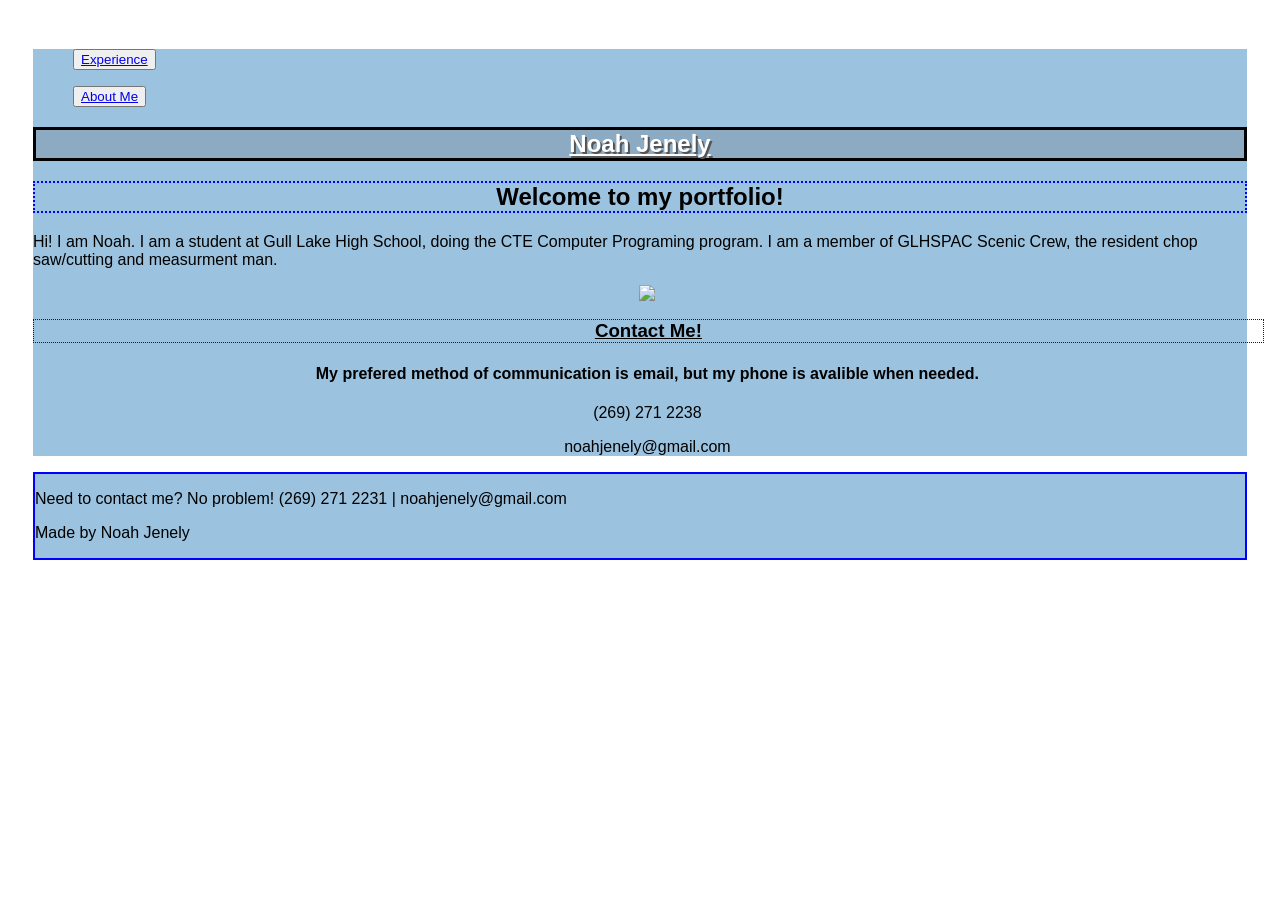
==== index.html @ 50c99787 "Posting" ====
<!DOCTYPE html>
<html>
<head>
  <meta name="viewport" content="width=device-width,initial-scale=1" >
  <link href="style.css" rel="stylesheet">
  
</head>
<section id="body">
  <nav> 
 <ul>
    <button><a href="resume.html">Experience</a></button>
</ul>
</nav>
<nav> 
 <ul>
    <button><a href="about.html">About Me</a></button>
</ul>
</nav>
<header>
  <h1 id="header"> Noah Jenely </h1>
</header>

<body>

<h2 id="welcome"> Welcome to my portfolio! </h2>


<p id="bam">Hi! I am Noah. I am a student at Gull Lake High School, doing the CTE Computer Programing program. I am a member of GLHSPAC Scenic Crew, the resident chop saw/cutting and measurment man.</p>
<section id="H-I">
<img src="https://encrypted-tbn0.gstatic.com/images?q=tbn:ANd9GcSXTMlUueMhaERNUMQGPftBgPnFK3C6u1-By5TcC7Jo7g&s=10">
</section>



<h3 id="contact"> Contact Me! </h3>

<h4 id="prefered"> My prefered method of communication is email, but my phone is avalible when needed. </h4>

<p id="phone"> (269) 271 2238 </p>

<p id="email"> noahjenely@gmail.com </p>

</body>
</section>
<footer id="footer">
  <p id="mini-cf"> Need to contact me? No problem! (269) 271 2231 | noahjenely@gmail.com </p>
  <p id="credits"> Made by Noah Jenely </p>
</footer>
</html>
---- style.css ----
/* buttons */
a:hover {
  color: red;
}

#body {
  background-color: rgb(155, 194, 222);
}


/* Home */
#header {
  display: flex;
  justify-content: center;
  background-color: rgb(140, 171, 194);
  color: white;
  border: 3px solid black;
  text-decoration: underline;
  text-shadow: 2px 2px #555555;
}

#welcome {
  display: flex;
  justify-content: center;
  border: 2px dotted blue;
}

#bam {
  display: flex;
  justify-content: center;
  width: 96vw;
}

#H-I {
  display: flex;
  justify-content: center;
  width: 96vw;
}

#contact {
  display: flex;
  justify-content: center;
  width: 96vw;
  text-decoration: underline;
  border: 1px dotted blue;
}

#prefered {
  display: flex;
  justify-content: center;
  width: 96vw;
}

#phone {
  display: flex;
  justify-content: center;
  width: 96vw;
}

#email {
  display: flex;
  justify-content: center;
  width: 96vw;
}

/* Experience page */

#experience {
  display: flex;
  justify-content: center;
  width: 96vw;
  text-decoration: underline;
}

#A-B-title {
  display: flex;
  justify-content: center;
  width: 96vw;
}

#resume-image {
  justify-content: center;
  display: flex;
  width: 96vw;
}

#JAT {
  display: flex;
  justify-content: center;
  width: 96vw;
}

#job-about {
  display: flex;
  justify-content: center;
  width: 96vw;
}

/* About Me page */
 
#about-me {
  display: flex;
  justify-content: center;
  width: 96vw;
}

#hobby-about {
  display: flex;
  justify-content: center;
  width: 96vw;
}

#hobby-images {
  display: flex;
  justify-content: center;
  width: 96vw;
}

 
/* Footer  FIX LATER */

#footer {
  border: 2px solid blue;
  background-color: rgb(155, 194, 222);
}

body {
  background: #fff;
  color: #000;
  padding: 25px;
  font-family: sans-serif;
}
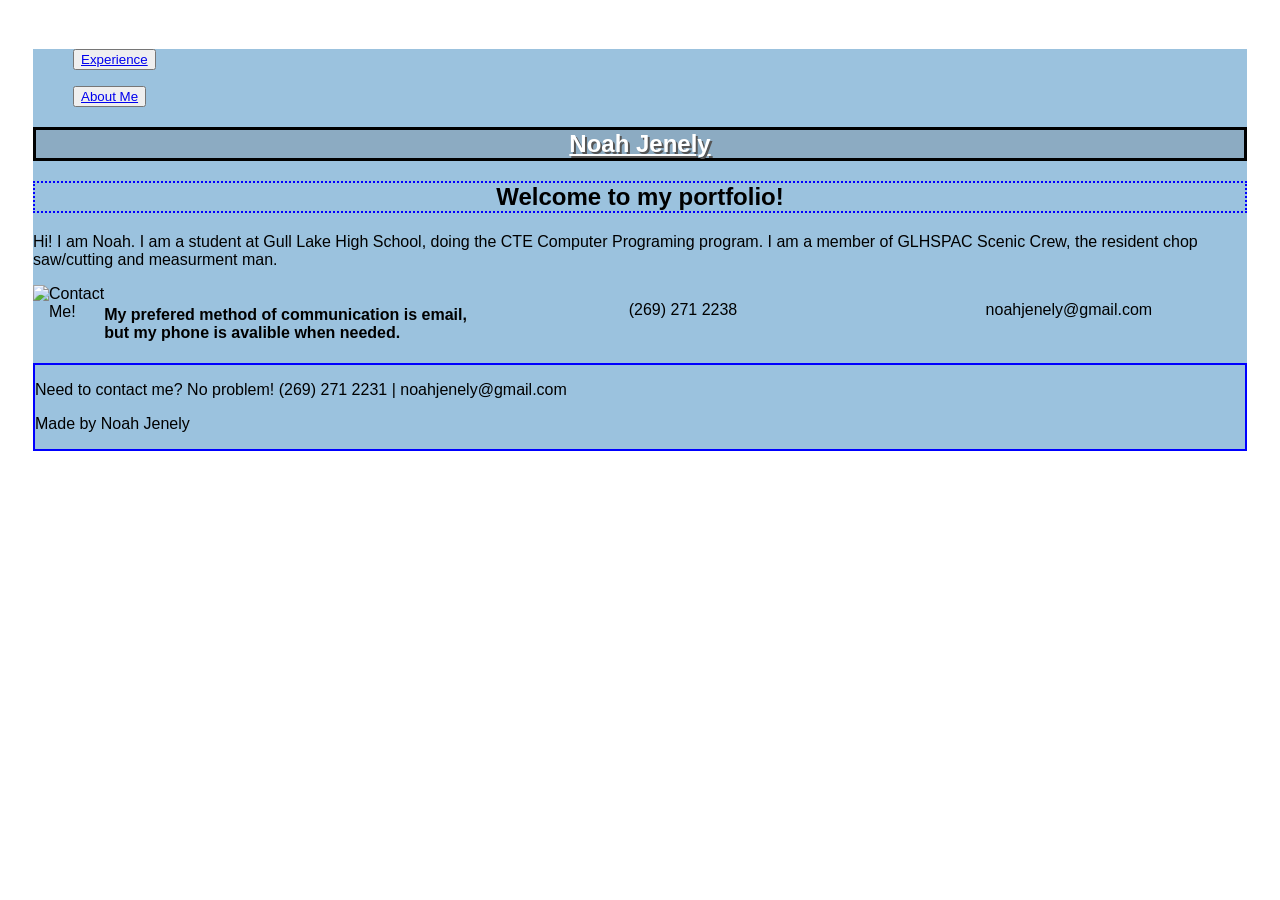
==== commit 245abb87: "posting take two" ====
--- a/index.html
+++ b/index.html
@@ -27,7 +27,7 @@
 
 <p id="bam">Hi! I am Noah. I am a student at Gull Lake High School, doing the CTE Computer Programing program. I am a member of GLHSPAC Scenic Crew, the resident chop saw/cutting and measurment man.</p>
 <section id="H-I">
-<img src="https://encrypted-tbn0.gstatic.com/images?q=tbn:ANd9GcSXTMlUueMhaERNUMQGPftBgPnFK3C6u1-By5TcC7Jo7g&s=10">
+<img src="blob:chrome-untrusted://media-app/383d96f4-8744-4b5b-b38a-66133c02149e
 </section>
 
 
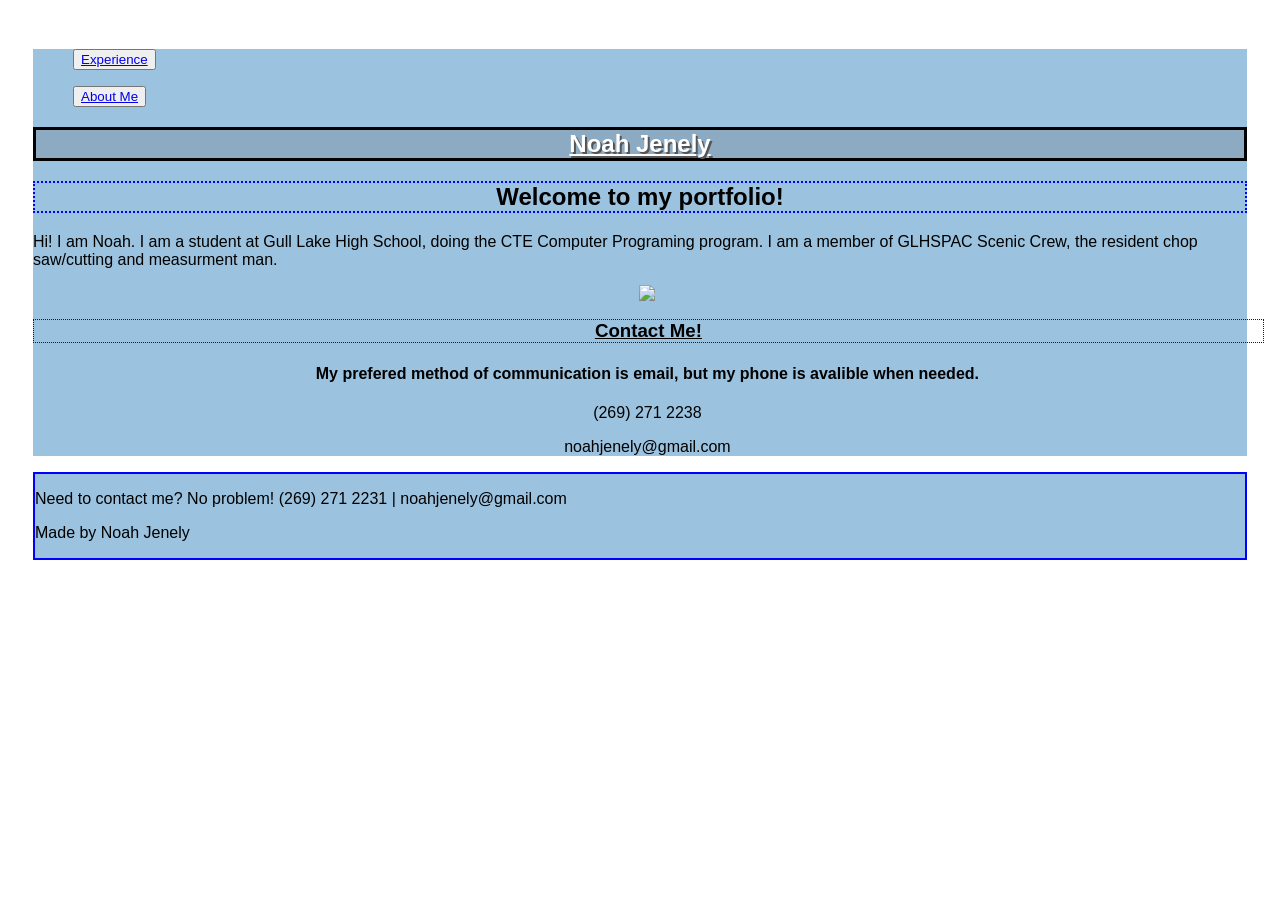
==== commit 0a8eb89d: "posting take three" ====
--- a/index.html
+++ b/index.html
@@ -27,7 +27,7 @@
 
 <p id="bam">Hi! I am Noah. I am a student at Gull Lake High School, doing the CTE Computer Programing program. I am a member of GLHSPAC Scenic Crew, the resident chop saw/cutting and measurment man.</p>
 <section id="H-I">
-<img src="blob:chrome-untrusted://media-app/383d96f4-8744-4b5b-b38a-66133c02149e
+<img src="blob:chrome-untrusted://media-app/2ec3471a-596a-482e-a47f-7a0aef8bbc91">
 </section>
 
 
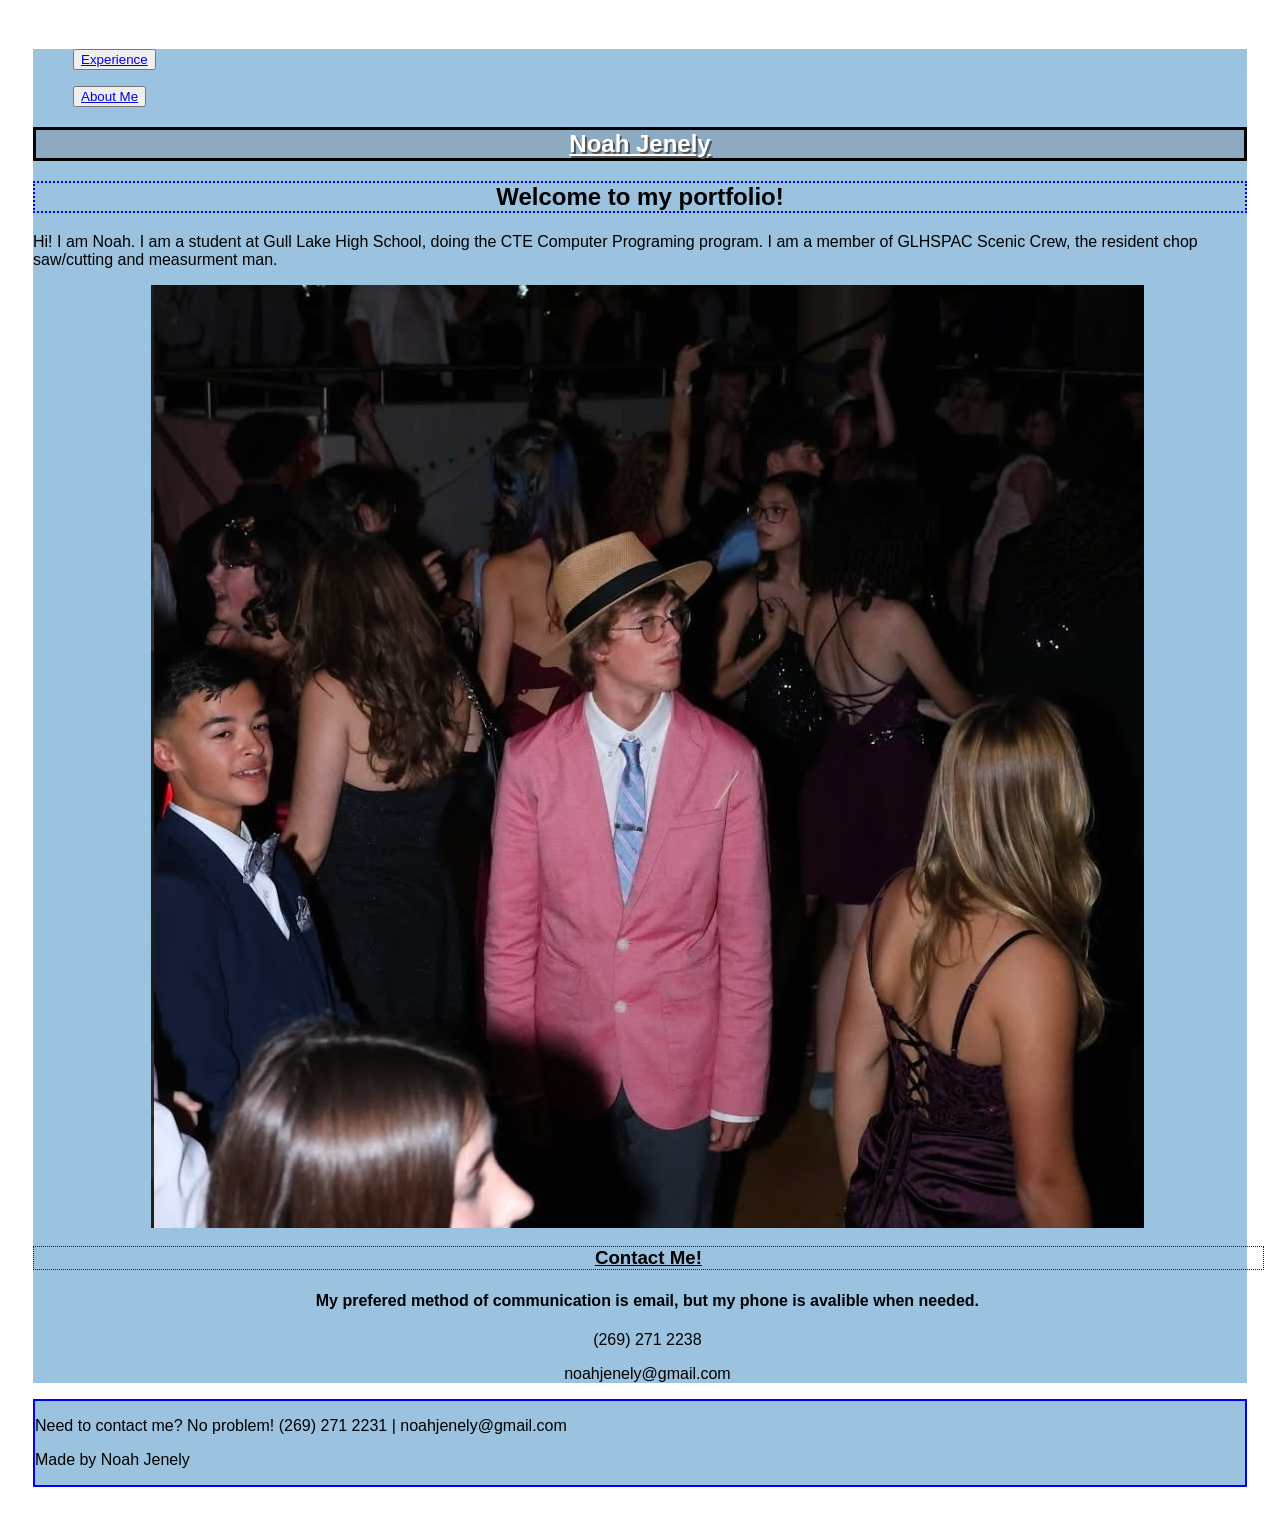
==== commit e42c5020: "Added images - resume" ====
--- a/index.html
+++ b/index.html
@@ -27,7 +27,7 @@
 
 <p id="bam">Hi! I am Noah. I am a student at Gull Lake High School, doing the CTE Computer Programing program. I am a member of GLHSPAC Scenic Crew, the resident chop saw/cutting and measurment man.</p>
 <section id="H-I">
-<img src="blob:chrome-untrusted://media-app/2ec3471a-596a-482e-a47f-7a0aef8bbc91">
+<img src="./recources/Images/Code Images/Cropped dance image.jpeg">
 </section>
 
 
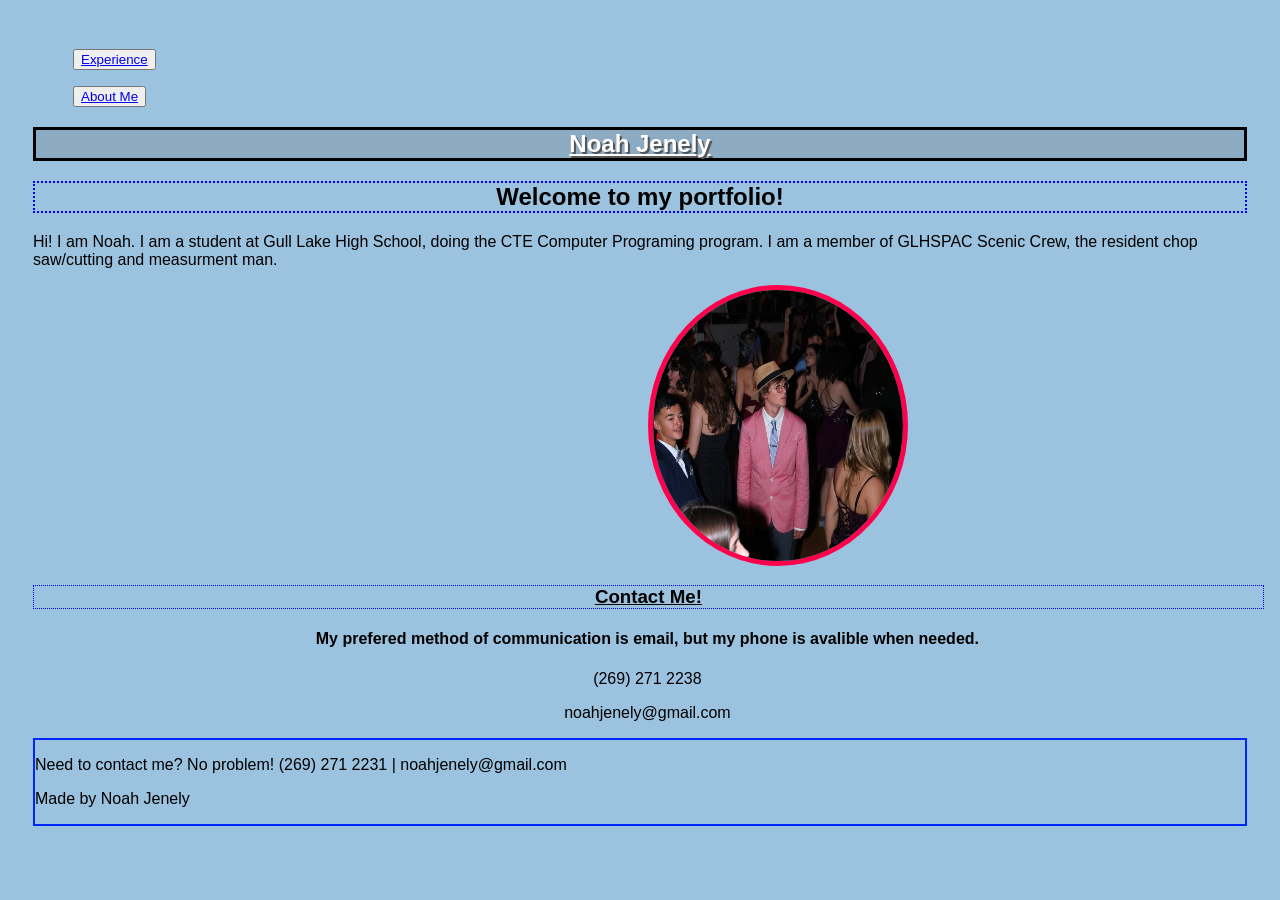
==== commit ae0baa49: "Added images and a button" ====
--- a/index.html
+++ b/index.html
@@ -2,18 +2,18 @@
 <html>
 <head>
   <meta name="viewport" content="width=device-width,initial-scale=1" >
-  <link href="style.css" rel="stylesheet">
+  <link href="./recources/style.css" rel="stylesheet">
   
 </head>
 <section id="body">
   <nav> 
  <ul>
-    <button><a href="resume.html">Experience</a></button>
+    <button><a href="./resume.html">Experience</a></button>
 </ul>
 </nav>
 <nav> 
  <ul>
-    <button><a href="about.html">About Me</a></button>
+    <button><a href="./about.html">About Me</a></button>
 </ul>
 </nav>
 <header>
@@ -26,9 +26,9 @@
 
 
 <p id="bam">Hi! I am Noah. I am a student at Gull Lake High School, doing the CTE Computer Programing program. I am a member of GLHSPAC Scenic Crew, the resident chop saw/cutting and measurment man.</p>
-<section id="H-I">
-<img src="./recources/Images/Code Images/Cropped dance image.jpeg">
-</section>
+
+<img id="H-I" src="./recources/Images/Code Images/Cropped dance image.jpeg">
+
 
 
 
--- a/recources/style.css
+++ b/recources/style.css
@@ -0,0 +1,206 @@
+/* buttons */
+a:hover {
+  color: red;
+}
+
+#body {
+  background-color: rgb(155, 194, 222);
+}
+
+
+/* Home */
+#header {
+  display: flex;
+  justify-content: center;
+  background-color: rgb(140, 171, 194);
+  color: white;
+  border: 3px solid black;
+  text-decoration: underline;
+  text-shadow: 2px 2px #555555;
+}
+
+#welcome {
+  display: flex;
+  justify-content: center;
+  border: 2px dotted blue;
+}
+
+#bam {
+  display: flex;
+  justify-content: center;
+  width: 96vw;
+}
+
+#H-I {
+  display: flex;
+  justify-content: center;
+  margin-left : 615px;
+  width: 250px;
+  aspect-ratio: 5.75/6.25;
+  border-radius: 50%;
+  border: 5px solid rgb(255, 0, 76);
+}
+
+#contact {
+  display: flex;
+  justify-content: center;
+  width: 96vw;
+  text-decoration: underline;
+  border: 1px dotted blue;
+}
+
+#prefered {
+  display: flex;
+  justify-content: center;
+  width: 96vw;
+}
+
+#phone {
+  display: flex;
+  justify-content: center;
+  width: 96vw;
+}
+
+#email {
+  display: flex;
+  justify-content: center;
+  width: 96vw;
+}
+
+/* Experience page */
+
+#experience {
+  display: flex;
+  justify-content: center;
+  width: 96vw;
+  text-decoration: underline;
+}
+
+#A-B-title {
+  display: flex;
+  justify-content: center;
+  width: 96vw;
+}
+
+#resume-image {
+  display: flex;
+  justify-content: center;
+  margin-left : 615px;
+  width: 250px;
+  aspect-ratio: 5.75/6.25;
+
+}
+
+#JAT {
+  display: flex;
+  justify-content: center;
+  width: 96vw;
+}
+
+#job-about {
+  display: flex;
+  justify-content: center;
+  width: 96vw;
+}
+
+/* About Me page */
+ 
+#about-me {
+  display: flex;
+  justify-content: center;
+  width: 96vw;
+}
+
+#hobby-about {
+  display: flex;
+  justify-content: center;
+  width: 96vw;
+  max-width: 1200px;
+  margin-left: 122px;
+}
+
+
+#hobby-images {
+  display: flex;
+  justify-content: center;
+  width: 96vw;
+}
+
+#hobby-image4 {
+  display: flex;
+  justify-content: center;
+  width: 250px;
+  aspect-ratio: 7/9;
+  border-radius: 50%;
+  border: 5px dotted rgb(255, 0, 76);
+}
+
+#hobby-image2 {
+  display: flex;
+  justify-content: center;
+  width: 250px;
+  aspect-ratio: 7/9;
+  border-radius: 50%;
+  border: 5px dotted rgb(255, 0, 76);
+}
+
+#adhd-note {
+  display: flex;
+  justify-content: center;
+  width: 96vw;
+  font-size: 15px;
+  color: rgb(0, 0, 0);
+}
+ 
+.button-3d {
+  font: 13px 500 Arial, sans-serif;
+  color: rgb(255, 250, 250);
+  background-color: rgb(248, 41, 41);
+  
+  border-radius: 5px;
+  outline: none;
+  padding: 0px 12px;
+    
+  cursor: pointer;
+  box-shadow: 0px 8px 0px 0px rgb(170, 26, 26);
+  transition: all 0.2s ease-out;
+  transform: translateY(-2px) translatex(0px);
+  display: flex;
+  margin-left: 680px;
+}
+
+.button-3d:hover {
+  font-size: 15px;
+  color: #ffffff;
+  border: 0px solid rgb(100, 25, 25);
+  box-shadow: 0px 10px 0px 0px rgb(80, 12, 12);
+  padding: 0px 2px;
+      background-color: rgb(134, 32, 32);
+
+}
+
+.button-3d:active {
+  font-size: 16px;
+  color: rgb(255, 255, 255);
+  border: 0px solid rgb(4, 9, 5);
+  box-shadow: 0px 0px 0px 0px rgb(1, 1, 1);
+  padding: 0px 10px;
+      background-color: rgb(50, 14, 14);
+
+  transform: translateY(1px) translateX(0px);
+}
+
+/* Footer  FIX LATER */
+
+#footer {
+  border: 2px solid rgb(0, 38, 255);
+  background-color: rgb(155, 194, 222);
+}
+
+body {
+  background: rgb(155, 194, 222);
+  color: #000;
+  padding: 25px;
+  font-family: sans-serif;
+}
+
